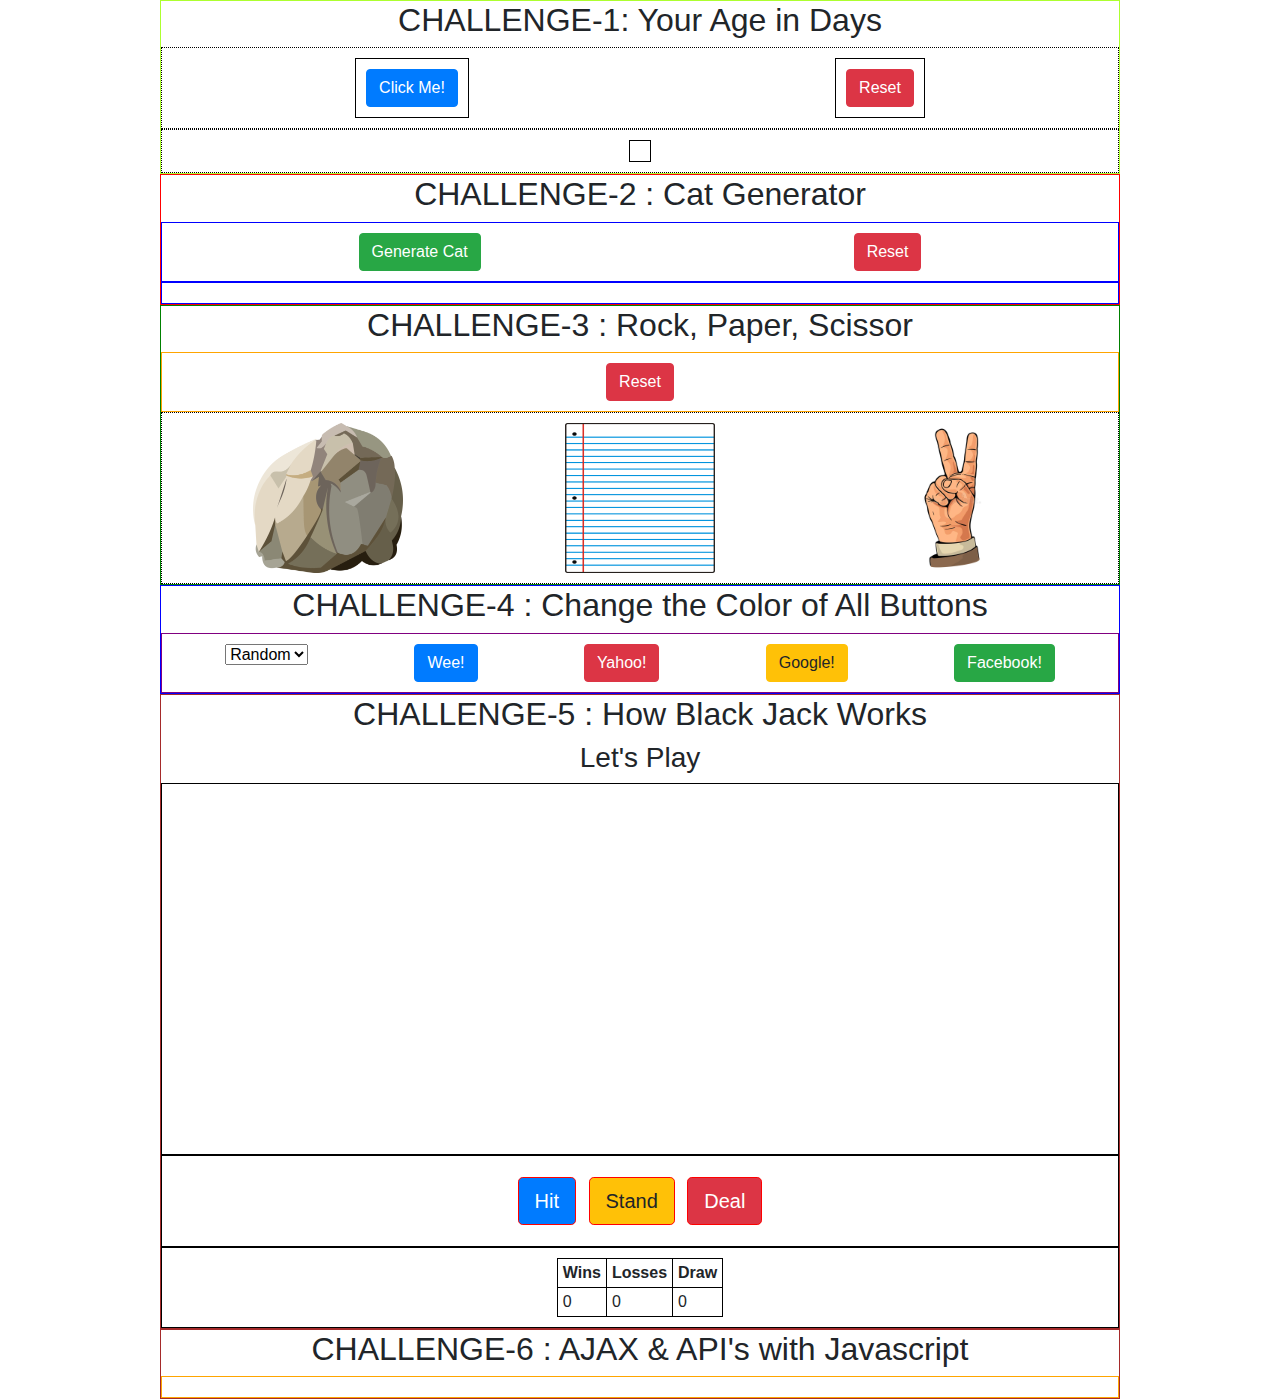
==== index.html @ 6e9a0c8e "js commit" ====
<html lang="en">
<head>
    <meta charset="UTF-8">
    <meta name="viewport" content="width=device-width, initial-scale=1.0">
    <meta http-equiv="X-UA-Compatible" content="ie=edge">
    
    <!-- ini BOOTSTRAP CSS-nya ONLINE -->
    <link rel="stylesheet" href="https://stackpath.bootstrapcdn.com/bootstrap/4.5.0/css/bootstrap.min.css">
    <!-- ini CSS dari FOLDER 'index.html' -->
    <link rel="stylesheet" href="style.css">
    <title>Javascript in Steroid</title>
</head>

<body>
    <!-- CHALLENGE-1 : Your Age in Days -->
    <div class="container-1">
        <h2>CHALLENGE-1: Your Age in Days</h2>
    
        <div class="flex-box-container-1">
            <div>
                <!-- TAG 'btn-primary' ini ADA di file CSS BOOTSTRAP -->
                <button class="btn btn-primary" onclick="ageInDays()">Click Me!</button>
            </div>
        
            <div>
                <!-- TAG 'btn-danger' ini ADA di file CSS BOOTSTRAP -->
                <button class="btn btn-danger" onclick="reset()">Reset</button>
            </div>
        </div>

        <div class="flex-box-container-1">
            <div id="flex-box-result"></div>
        </div>
    </div>

    <!--
        CHALLENGE-2 : Cat Generator
    -->
    <div class="container-2">
        <h2>CHALLENGE-2 : Cat Generator</h2>
        <div class="flex-box-container-2">
            <!-- ini TOMBOL untuk MUNCULIN GAMBAR KUCING -->
            <button class="btn btn-success" id="cat-generator" onclick="generateCat()">Generate Cat</button>
        
            <div>
                <!-- TAG 'btn-danger' ini ADA di file CSS BOOTSTRAP -->
                <button class="btn btn-danger" onclick="resetCat()">Reset</button>
            </div>
        </div>

        <div class="flex-box-container-2" id="flex-cat-gen">
            
        </div>
    </div>

    <!--
        CHALLENGE-3 : Rock, Paper, Scissor PT.1
    -->
    <div class="container-3">
        <h2>CHALLENGE-3 : Rock, Paper, Scissor</h2>
        <div class="flex-box-container-3">
            <button class="btn btn-danger" onclick="resetRps()">Reset</button>
        </div>
    
        <div class="flex-box-rps" id="flex-box-rps-div">
            <img id="rock" src="images/rps_rock-clipart-clipart-harvestable-resources-rock.png" height=150 width=150 alt="" onclick="rpsGame(this)"/>
            <img id="paper" src="images/rps_paper-clipart-nexxuz-Loose-Leaf-Paper.png" height=150 width=150 alt="" onclick="rpsGame(this)"/>
            <img id="scissor" src="images/rps_female-hand-sign-victory-sign-peace-si_-vector-color-flat-ilustration-isolated-white-background-web-83128345.jpg" height=150 width=150 alt="" onclick="rpsGame(this)"/>
        </div>
    </div>

    <!--
        CHALLENGE 4 : Change Button Colors
    -->
    <div class="container-4">
        <h2 id="change-my-color">CHALLENGE-4 : Change the Color of All Buttons</h2>
        <div class="flex-box-pick-color">
            <form action="">
                <select name="backdrop" id="background" onchange="buttonColorChange(this)">
                    <option value="random">Random</option>
                    <option value="red">Red</option>
                    <option value="green">Green</option>
                    <option value="reset">Reset</option>
                </select>
            </form>
            <div><button class="btn btn-primary">Wee!</button></div>
            <div><button class="btn btn-danger">Yahoo!</button></div>
            <div><button class="btn btn-warning">Google!</button></div><!-- BUTTON ini BISA KUNING karena CSS BOOTSTRAP di ATAS -->
            <div><button class="btn btn-success">Facebook!</button></div>
        </div>
    </div>

    <!--
        CHALLENGE 5 : How Black Jack Works
    -->
    <div class="container-5">
        <h2>CHALLENGE-5 : How Black Jack Works</h2>
        <h3><span id="blackjack-result">Let's Play</span></h3>
        <div class="flex-blackjack-row-1">
            <div id="your-box">
                <h2>You : <span id="your-blackjack-result">0</span></h2>
            </div>
            <div id="dealer-box">
                <h2>Dealer : <span id="dealer-blackjack-result">0</span></h2>
            </div>
        </div>
        <div class="flex-blackjack-row-2">
            <div>
                <button class="btn-lg btn-primary mr-2" id="blackjack-hit-button">Hit</button>
                <button class="btn-lg btn-warning mr-2" id="blackjack-stand-button">Stand</button>
                <button class="btn-lg btn-danger" id="blackjack-deal-button">Deal</button>
            </div>
        </div>
        <div class="flex-blackjack-row-3">
            <table>
                <tbody>
                    <tr>
                        <th>Wins</th>
                        <th>Losses</th>
                        <th>Draw</th>
                    </tr>
                    <tr>
                        <td><span id="wins">0</span></td>
                        <td><span id="losses">0</span></td>
                        <td><span id="draw">0</span></td>
                    </tr>
                </tbody>
            </table>
        </div>
    </div>

    <div class="container-6">
        <h2>CHALLENGE-6 : AJAX & API's with Javascript</h2>
        <div class="flex-ajax-row-1"></div>
    </div>

    <!-- script src="static/js/script.js"></script -->
    <script src="script.js"></script>
</body>
</html>
---- style.css ----
/**
* CHALLENGE-1 : Your Age in Days
*/

.container-1 {
    /* ini BORDER PALING LUAR yang warna UNGU */
    border: 1px solid greenyellow;
    /* ini UKURAN '<div>' -berbanding- UKURAN WEB-PAGE
    ini '75%' MAKSUDNYA adalah UKURAN 'container-1' cuma SEBESAR 75% dari MULAI PALING KIRI web-page
    */
    width: 75%;
    /* JARAK KONTEN/'<div>' dengan PINGGIRAN web-page SEBELUM BORDER; dibikin '0' supaya GESER ke TENGAH */
    margin: 0 auto;
    text-align: center;
}

/* ini untuk NGATUR <div class="flex-box-container-1"> YANG ada di PALING LUAR */
.flex-box-container-1, .flex-box-rps {
    /* 'display: flex' MAKE any OBJECT in web-pages DOESN'T STACK */
    display: flex;
    /* 'border' COLOR and THICKNESS are DEFINED here*/
    border: 1px dotted black;
    /* 'padding' DEFINE SPACE between BORDER and CONTENT*/
    padding: 10px;
    flex-wrap: wrap;
    /* 'flex-direction' ini MENENTUKAN bagaimana tiap BLOK <DIV> akan DISUSUN */
    flex-direction: row;
    /* 'justify-content' FORCE OBJECTS to POSITION itself in web-pages
    justify-content: flex-start;
    justify-content: flex-end;
    'space-around' will PUT CONTENT as CLOSEST it can to the MIDDLE of '<div>' EVENTLY
    */
    justify-content: space-around;
}

/* ini untuk NGATUR <div class="flex-box-container-1"> YANG ada di PALING DALAM */
.flex-box-container-1 div {
    display: flex;
    /* 'value' + 'px/ANY metric' GAK BOLEH ada SPACE */
    padding: 10px;
    border: 1px solid black;
    align-items: center;
}

/**
* CHALLENGE-2 : Cat Generator
*/
.container-2 {
    border: 1px solid red;
    width: 75%;
    margin: 0 auto;
    text-align: center;
}

.flex-box-container-2 {
    display: flex;
    border: 1px solid blue;
    padding: 10px;
    justify-content: space-around;
    flex-wrap: wrap;
}

.flex-box-container-2 img {
    border: 1px solid green;
    margin: 10px;
    box-shadow: 0px 10px 50px rgba(0, 0, 0, 7);
}

/**
* CHALLENGE-3 : Rock, Paper, Scissor PT.1
*/
.container-3 {
    border: 1px solid green;
    width: 75%;
    margin: 0 auto;
    text-align: center;
}

/* TAG 'img:hover' means WHAT HAPPEN when CURSOR MOVE to the OBJECT */
.flex-box-rps img:hover {
    box-shadow: 0px 10px 50px rgba(37, 50, 233, 1);
}

/*.flex-box-rps-div {}*/

.flex-box-container-3, .flex-ajax-row-1 {
    display: flex;
    border: 1px solid orange;
    padding: 10px;
    justify-content: space-around;
    flex-wrap: wrap;
}

/**
* CHALLENGE-4 : Change Button Colors
*/
.container-4 {
    border: 1px solid blue;
    width: 75%;
    margin: 0 auto;
    text-align: center;
}

.flex-box-pick-color {
    display: flex;
    border: 1px solid purple;
    padding: 10px;
    justify-content: space-around;
    flex-wrap: wrap;
}

/**
* CHALLENGE-5 : How Black Jack Works
*/
.container-5, .container-6 {
    border: 1px solid brown;
    width: 75%;
    margin: 0 auto;
    text-align: center;
}

.flex-blackjack-row-1, .flex-blackjack-row-2, .flex-blackjack-row-3 {
    display: flex;
    border: 1px solid black;
    padding: 10px;
    flex-wrap: wrap;
    flex-direction: row;
    justify-content: space-around;
}

.flex-blackjack-row-1, .flex-blackjack-row-2 {
    background: url("https://miro.medium.com/max/990/1*Srsktwm3384uYm4tgOlZkA.jpeg");
    /* background: url("https://ie2-gfebf.cdnppb.net/mexchangeblackjack/turbo/17/assets/gameView/tableBackground.png?v17"); */
    color: #ffffff;
}

.flex-blackjack-row-1 div {
    border: 1px solid white;
    padding: 10px;
    text-align: center;
    height: 350px;
    /* 'flex' GUNANYA untuk SAMA RATA LUAS flexbox DI DALAM '<div>' */
    flex: 1;
}

.flex-blackjack-row-1 img {
    width: 25%;
    padding: 10px;
}

.flex-blackjack-row-2 button {
    border: 1px solid red;
}

.flex-blackjack-row-2 div {
    border: 1px solid white;
    padding: 10px;
}

table, th, td {
    border: 1px solid black;
    padding: 5px;
}
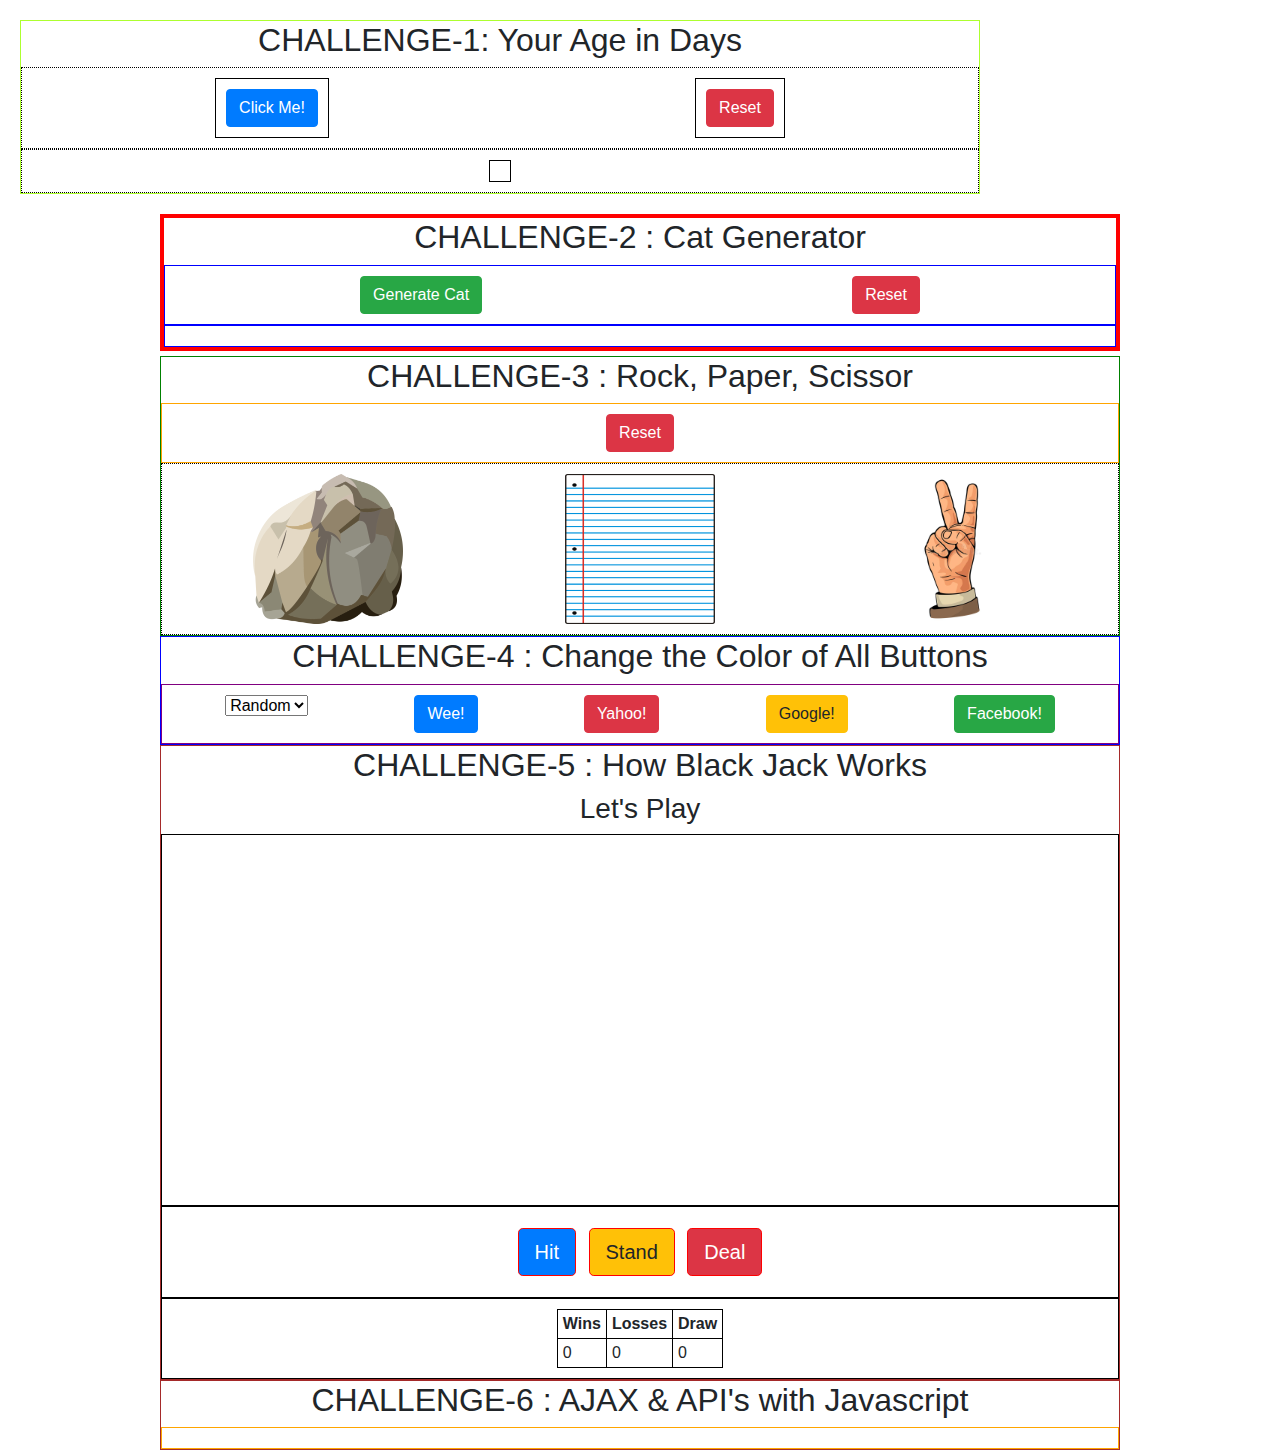
==== commit f21de198: "re-learn and revision" ====
--- a/index.html
+++ b/index.html
@@ -1,140 +1,147 @@
-<html lang="en">
-<head>
-    <meta charset="UTF-8">
-    <meta name="viewport" content="width=device-width, initial-scale=1.0">
-    <meta http-equiv="X-UA-Compatible" content="ie=edge">
-    
-    <!-- ini BOOTSTRAP CSS-nya ONLINE -->
-    <link rel="stylesheet" href="https://stackpath.bootstrapcdn.com/bootstrap/4.5.0/css/bootstrap.min.css">
-    <!-- ini CSS dari FOLDER 'index.html' -->
-    <link rel="stylesheet" href="style.css">
-    <title>Javascript in Steroid</title>
-</head>
-
-<body>
-    <!-- CHALLENGE-1 : Your Age in Days -->
-    <div class="container-1">
-        <h2>CHALLENGE-1: Your Age in Days</h2>
-    
-        <div class="flex-box-container-1">
-            <div>
-                <!-- TAG 'btn-primary' ini ADA di file CSS BOOTSTRAP -->
-                <button class="btn btn-primary" onclick="ageInDays()">Click Me!</button>
-            </div>
-        
-            <div>
-                <!-- TAG 'btn-danger' ini ADA di file CSS BOOTSTRAP -->
-                <button class="btn btn-danger" onclick="reset()">Reset</button>
-            </div>
-        </div>
-
-        <div class="flex-box-container-1">
-            <div id="flex-box-result"></div>
-        </div>
-    </div>
-
-    <!--
-        CHALLENGE-2 : Cat Generator
-    -->
-    <div class="container-2">
-        <h2>CHALLENGE-2 : Cat Generator</h2>
-        <div class="flex-box-container-2">
-            <!-- ini TOMBOL untuk MUNCULIN GAMBAR KUCING -->
-            <button class="btn btn-success" id="cat-generator" onclick="generateCat()">Generate Cat</button>
-        
-            <div>
-                <!-- TAG 'btn-danger' ini ADA di file CSS BOOTSTRAP -->
-                <button class="btn btn-danger" onclick="resetCat()">Reset</button>
-            </div>
-        </div>
-
-        <div class="flex-box-container-2" id="flex-cat-gen">
-            
-        </div>
-    </div>
-
-    <!--
-        CHALLENGE-3 : Rock, Paper, Scissor PT.1
-    -->
-    <div class="container-3">
-        <h2>CHALLENGE-3 : Rock, Paper, Scissor</h2>
-        <div class="flex-box-container-3">
-            <button class="btn btn-danger" onclick="resetRps()">Reset</button>
-        </div>
-    
-        <div class="flex-box-rps" id="flex-box-rps-div">
-            <img id="rock" src="images/rps_rock-clipart-clipart-harvestable-resources-rock.png" height=150 width=150 alt="" onclick="rpsGame(this)"/>
-            <img id="paper" src="images/rps_paper-clipart-nexxuz-Loose-Leaf-Paper.png" height=150 width=150 alt="" onclick="rpsGame(this)"/>
-            <img id="scissor" src="images/rps_female-hand-sign-victory-sign-peace-si_-vector-color-flat-ilustration-isolated-white-background-web-83128345.jpg" height=150 width=150 alt="" onclick="rpsGame(this)"/>
-        </div>
-    </div>
-
-    <!--
-        CHALLENGE 4 : Change Button Colors
-    -->
-    <div class="container-4">
-        <h2 id="change-my-color">CHALLENGE-4 : Change the Color of All Buttons</h2>
-        <div class="flex-box-pick-color">
-            <form action="">
-                <select name="backdrop" id="background" onchange="buttonColorChange(this)">
-                    <option value="random">Random</option>
-                    <option value="red">Red</option>
-                    <option value="green">Green</option>
-                    <option value="reset">Reset</option>
-                </select>
-            </form>
-            <div><button class="btn btn-primary">Wee!</button></div>
-            <div><button class="btn btn-danger">Yahoo!</button></div>
-            <div><button class="btn btn-warning">Google!</button></div><!-- BUTTON ini BISA KUNING karena CSS BOOTSTRAP di ATAS -->
-            <div><button class="btn btn-success">Facebook!</button></div>
-        </div>
-    </div>
-
-    <!--
-        CHALLENGE 5 : How Black Jack Works
-    -->
-    <div class="container-5">
-        <h2>CHALLENGE-5 : How Black Jack Works</h2>
-        <h3><span id="blackjack-result">Let's Play</span></h3>
-        <div class="flex-blackjack-row-1">
-            <div id="your-box">
-                <h2>You : <span id="your-blackjack-result">0</span></h2>
-            </div>
-            <div id="dealer-box">
-                <h2>Dealer : <span id="dealer-blackjack-result">0</span></h2>
-            </div>
-        </div>
-        <div class="flex-blackjack-row-2">
-            <div>
-                <button class="btn-lg btn-primary mr-2" id="blackjack-hit-button">Hit</button>
-                <button class="btn-lg btn-warning mr-2" id="blackjack-stand-button">Stand</button>
-                <button class="btn-lg btn-danger" id="blackjack-deal-button">Deal</button>
-            </div>
-        </div>
-        <div class="flex-blackjack-row-3">
-            <table>
-                <tbody>
-                    <tr>
-                        <th>Wins</th>
-                        <th>Losses</th>
-                        <th>Draw</th>
-                    </tr>
-                    <tr>
-                        <td><span id="wins">0</span></td>
-                        <td><span id="losses">0</span></td>
-                        <td><span id="draw">0</span></td>
-                    </tr>
-                </tbody>
-            </table>
-        </div>
-    </div>
-
-    <div class="container-6">
-        <h2>CHALLENGE-6 : AJAX & API's with Javascript</h2>
-        <div class="flex-ajax-row-1"></div>
-    </div>
-
-    <!-- script src="static/js/script.js"></script -->
-    <script src="script.js"></script>
-</body>
+<html lang="en">
+<head>
+    <meta charset="UTF-8">
+    <meta name="viewport" content="width=device-width, initial-scale=1.0">
+    <meta http-equiv="X-UA-Compatible" content="ie=edge">
+    
+    <!-- ini BOOTSTRAP CSS-nya ONLINE -->
+    <link rel="stylesheet" href="https://stackpath.bootstrapcdn.com/bootstrap/4.5.0/css/bootstrap.min.css">
+    <!-- <link rel="stylesheet" href="https://cdn.jsdelivr.net/npm/bootstrap@5.3.2/dist/css/bootstrap.min.css"> -->
+    <!-- ini CSS dari FOLDER 'index.html' -->
+    <link rel="stylesheet" href="style.css">
+    <title>Javascript in Steroid</title>
+</head>
+
+<body>
+    <!-- CHALLENGE-1 : Your Age in Days -->
+    <div class="container-1">
+        <h2>CHALLENGE-1: Your Age in Days</h2>
+    
+        <div class="flex-box-container-1">
+            <div>
+                <!-- TAG 'btn-primary' ini ADA di file CSS BOOTSTRAP -->
+                <button class="btn btn-primary" onclick="ageInDays()">Click Me!</button>
+            </div>
+        
+            <div>
+                <!-- TAG 'btn-danger' ini ADA di file CSS BOOTSTRAP -->
+                <button class="btn btn-danger" onclick="reset()">Reset</button>
+            </div>
+        </div>
+
+        <div class="flex-box-container-1">
+            <div id="flex-box-result"></div>
+        </div>
+    </div>
+
+    <!--
+        CHALLENGE-2 : Cat Generator
+    -->
+    <div class="container-2">
+        <h2>CHALLENGE-2 : Cat Generator</h2>
+        <div class="flex-box-container-2">
+            <!-- ini TOMBOL untuk MUNCULIN GAMBAR KUCING -->
+            <button class="btn btn-success" id="cat-generator" onclick="generateCat()">Generate Cat</button>
+        
+            <div>
+                <!-- TAG 'btn-danger' ini ADA di file CSS BOOTSTRAP -->
+                <button class="btn btn-danger" onclick="resetCat()">Reset</button>
+            </div>
+        </div>
+
+        <div class="flex-box-container-2" id="flex-cat-gen">
+            <!-- IMAGE will APPEAR HERE ==> APPEND tag <img> HERE via function generateCat() in script.js -->
+        </div>
+    </div>
+
+    <!--
+        CHALLENGE-3 : Rock, Paper, Scissor PT.1
+    -->
+    <div class="container-3">
+        <h2>CHALLENGE-3 : Rock, Paper, Scissor</h2>
+        <div class="flex-box-container-3">
+            <button class="btn btn-danger" onclick="resetRps()">Reset</button>
+        </div>
+    
+        <div class="flex-box-rps" id="flex-box-rps-div">
+            <img id="rock" src="images/rps_rock-clipart-clipart-harvestable-resources-rock.png" height=150 width=150 alt="" onclick="rpsGame(this)"/>
+            <img id="paper" src="images/rps_paper-clipart-nexxuz-Loose-Leaf-Paper.png" height=150 width=150 alt="" onclick="rpsGame(this)"/>
+            <img id="scissor" src="images/rps_female-hand-sign-victory-sign-peace-si_-vector-color-flat-ilustration-isolated-white-background-web-83128345.jpg" height=150 width=150 alt="" onclick="rpsGame(this)"/>
+        </div>
+    </div>
+
+    <!--
+        CHALLENGE 4 : Change Button Colors
+    -->
+    <div class="container-4">
+        <h2 id="change-my-color">CHALLENGE-4 : Change the Color of All Buttons</h2>
+        <div class="flex-box-pick-color">
+            <form action="">
+                <select name="backdrop" id="background" onchange="buttonColorChange(this)">
+                    <option value="random">Random</option>
+                    <option value="red">Red</option>
+                    <option value="green">Green</option>
+                    <option value="reset">Reset</option>
+                </select>
+            </form>
+            <div><button class="btn btn-primary">Wee!</button></div>
+            <div><button class="btn btn-danger">Yahoo!</button></div>
+            <div><button class="btn btn-warning">Google!</button></div><!-- BUTTON ini BISA KUNING karena CSS BOOTSTRAP di ATAS -->
+            <div><button class="btn btn-success">Facebook!</button></div>
+        </div>
+    </div>
+
+    <!--
+        CHALLENGE 5 : How Black Jack Works
+    -->
+    <div class="container-5">
+        <h2>CHALLENGE-5 : How Black Jack Works</h2>
+        <!-- 'span' <tag> DIGUNAKAN supaya KONTEN baru POSISINYA BERDERET tapi TIDAK BERTUMPUK seperti <div>   -->
+        <h3><span id="blackjack-result">Let's Play</span></h3>
+        <!-- <span>Span-1</span>
+        <span>Span-2</span> -->
+        <div class="flex-blackjack-row-1">
+            <div id="your-box">
+                <h2>You : <span id="your-blackjack-result">0</span></h2>
+            </div>
+            <div id="dealer-box">
+                <h2>Dealer : <span id="dealer-blackjack-result">0</span></h2>
+            </div>
+        </div>
+        <div class="flex-blackjack-row-2">
+            <div>
+                <button class="btn-lg btn-primary mr-2" id="blackjack-hit-button">Hit</button>
+                <button class="btn-lg btn-warning mr-2" id="blackjack-stand-button">Stand</button>
+                <button class="btn-lg btn-danger" id="blackjack-deal-button">Deal</button>
+            </div>
+        </div>
+        <div class="flex-blackjack-row-3">
+            <table>
+                <tbody>
+                    <tr>
+                        <th>Wins</th>
+                        <th>Losses</th>
+                        <th>Draw</th>
+                    </tr>
+                    <tr>
+                        <td><span id="wins">0</span></td>
+                        <td><span id="losses">0</span></td>
+                        <td><span id="draw">0</span></td>
+                    </tr>
+                </tbody>
+            </table>
+        </div>
+    </div>
+
+    <!--
+        CHALLENGE 6 : AJAX & API's witj Javascript
+    -->
+    <div class="container-6">
+        <h2>CHALLENGE-6 : AJAX & API's with Javascript</h2>
+        <div class="flex-ajax-row-1"></div>
+    </div>
+
+    <!-- script src="static/js/script.js"></script -->
+    <script src="script.js"></script>
+</body>
 </html>--- a/style.css
+++ b/style.css
@@ -1,163 +1,178 @@
-/**
-* CHALLENGE-1 : Your Age in Days
-*/
-
-.container-1 {
-    /* ini BORDER PALING LUAR yang warna UNGU */
-    border: 1px solid greenyellow;
-    /* ini UKURAN '<div>' -berbanding- UKURAN WEB-PAGE
-    ini '75%' MAKSUDNYA adalah UKURAN 'container-1' cuma SEBESAR 75% dari MULAI PALING KIRI web-page
-    */
-    width: 75%;
-    /* JARAK KONTEN/'<div>' dengan PINGGIRAN web-page SEBELUM BORDER; dibikin '0' supaya GESER ke TENGAH */
-    margin: 0 auto;
-    text-align: center;
-}
-
-/* ini untuk NGATUR <div class="flex-box-container-1"> YANG ada di PALING LUAR */
-.flex-box-container-1, .flex-box-rps {
-    /* 'display: flex' MAKE any OBJECT in web-pages DOESN'T STACK */
-    display: flex;
-    /* 'border' COLOR and THICKNESS are DEFINED here*/
-    border: 1px dotted black;
-    /* 'padding' DEFINE SPACE between BORDER and CONTENT*/
-    padding: 10px;
-    flex-wrap: wrap;
-    /* 'flex-direction' ini MENENTUKAN bagaimana tiap BLOK <DIV> akan DISUSUN */
-    flex-direction: row;
-    /* 'justify-content' FORCE OBJECTS to POSITION itself in web-pages
-    justify-content: flex-start;
-    justify-content: flex-end;
-    'space-around' will PUT CONTENT as CLOSEST it can to the MIDDLE of '<div>' EVENTLY
-    */
-    justify-content: space-around;
-}
-
-/* ini untuk NGATUR <div class="flex-box-container-1"> YANG ada di PALING DALAM */
-.flex-box-container-1 div {
-    display: flex;
-    /* 'value' + 'px/ANY metric' GAK BOLEH ada SPACE */
-    padding: 10px;
-    border: 1px solid black;
-    align-items: center;
-}
-
-/**
-* CHALLENGE-2 : Cat Generator
-*/
-.container-2 {
-    border: 1px solid red;
-    width: 75%;
-    margin: 0 auto;
-    text-align: center;
-}
-
-.flex-box-container-2 {
-    display: flex;
-    border: 1px solid blue;
-    padding: 10px;
-    justify-content: space-around;
-    flex-wrap: wrap;
-}
-
-.flex-box-container-2 img {
-    border: 1px solid green;
-    margin: 10px;
-    box-shadow: 0px 10px 50px rgba(0, 0, 0, 7);
-}
-
-/**
-* CHALLENGE-3 : Rock, Paper, Scissor PT.1
-*/
-.container-3 {
-    border: 1px solid green;
-    width: 75%;
-    margin: 0 auto;
-    text-align: center;
-}
-
-/* TAG 'img:hover' means WHAT HAPPEN when CURSOR MOVE to the OBJECT */
-.flex-box-rps img:hover {
-    box-shadow: 0px 10px 50px rgba(37, 50, 233, 1);
-}
-
-/*.flex-box-rps-div {}*/
-
-.flex-box-container-3, .flex-ajax-row-1 {
-    display: flex;
-    border: 1px solid orange;
-    padding: 10px;
-    justify-content: space-around;
-    flex-wrap: wrap;
-}
-
-/**
-* CHALLENGE-4 : Change Button Colors
-*/
-.container-4 {
-    border: 1px solid blue;
-    width: 75%;
-    margin: 0 auto;
-    text-align: center;
-}
-
-.flex-box-pick-color {
-    display: flex;
-    border: 1px solid purple;
-    padding: 10px;
-    justify-content: space-around;
-    flex-wrap: wrap;
-}
-
-/**
-* CHALLENGE-5 : How Black Jack Works
-*/
-.container-5, .container-6 {
-    border: 1px solid brown;
-    width: 75%;
-    margin: 0 auto;
-    text-align: center;
-}
-
-.flex-blackjack-row-1, .flex-blackjack-row-2, .flex-blackjack-row-3 {
-    display: flex;
-    border: 1px solid black;
-    padding: 10px;
-    flex-wrap: wrap;
-    flex-direction: row;
-    justify-content: space-around;
-}
-
-.flex-blackjack-row-1, .flex-blackjack-row-2 {
-    background: url("https://miro.medium.com/max/990/1*Srsktwm3384uYm4tgOlZkA.jpeg");
-    /* background: url("https://ie2-gfebf.cdnppb.net/mexchangeblackjack/turbo/17/assets/gameView/tableBackground.png?v17"); */
-    color: #ffffff;
-}
-
-.flex-blackjack-row-1 div {
-    border: 1px solid white;
-    padding: 10px;
-    text-align: center;
-    height: 350px;
-    /* 'flex' GUNANYA untuk SAMA RATA LUAS flexbox DI DALAM '<div>' */
-    flex: 1;
-}
-
-.flex-blackjack-row-1 img {
-    width: 25%;
-    padding: 10px;
-}
-
-.flex-blackjack-row-2 button {
-    border: 1px solid red;
-}
-
-.flex-blackjack-row-2 div {
-    border: 1px solid white;
-    padding: 10px;
-}
-
-table, th, td {
-    border: 1px solid black;
-    padding: 5px;
+/**
+* CHALLENGE-1 : Your Age in Days
+*/
+
+.container-1 {
+    /* ini BORDER PALING LUAR yang warna GREENYELLOW */
+    border: 1px solid greenyellow;
+    /* ini UKURAN '<div>' -berbanding- UKURAN WEB-PAGE
+    ini '75%' MAKSUDNYA adalah UKURAN <div> 'container-1' cuma SEBESAR 75% dari MULAI PALING KIRI web-page
+    */
+    width: 75%;
+    /* JARAK ANTAR KONTEN atau ANTAR '<div>' dengan PINGGIRAN web-page SEBELUM BORDER; 'auto' di BELAKANG NILAI MARGIN akan MENEMPATKAN <div> TEPAT di TENGAH */
+    margin: 20; /* margin: 0 auto */
+    text-align: center;
+}
+
+/* ini untuk NGATUR <div class="flex-box-container-1"> YANG ada di PALING LUAR */
+.flex-box-container-1, .flex-box-rps {
+    /* 'display: flex' ACTIVATE FLEX-BOX feature IN the <div> & MAKE ANY OBJECT/ELEMENTS in it DOESN'T STACK */
+    display: flex;
+    /* 'border' COLOR and THICKNESS are DEFINED here*/
+    border: 1px dotted black;
+    /* 'padding' DEFINE GAP or SPACE between BORDER and CONTENT; IF '0px' then CONTENT will STICK to BORDER */
+    padding: 10px;
+    flex-wrap: wrap;
+    /* 'flex-direction' ini MENENTUKAN bagaimana tiap BLOK <div> akan DISUSUN
+        'row' --> BLOK <div> akan DISUSUN BERDERET
+        'column' --> BLOK <div> akan DISUSUN BERTUMPUK
+        
+        DEFAULT SETUP is 'flex-direction: row' IF NOT DECLARED
+    */
+    flex-direction: row;
+    /* 'justify-content' FORCE OBJECTS to POSITION itself in web-pages
+        justify-content: flex-start;
+        justify-content: flex-end;
+        'space-around' will PUT SPACE between EACH CONTENT in the <div> FAIRLY
+        'space-evenly' will PUT CONTENT as CLOSEST as it can TO the MIDDLE of '<div>' BY KEEPING SOME SPACE for EACH CONTENT
+        'space-between' will STICK 1st OBJECT to LEFT EDGE of <div>, STICK 2nd OBJECT to RIGHT EDGE of <div>, & THE REST IN the MIDDLE of <div>
+    */
+    justify-content: space-around;
+}
+
+/* KATA '<div>' ini untuk NGATUR tiap-tiap <div> yang ADA di DALAM <div class="flex-box-container-1"> */
+.flex-box-container-1 div {
+    display: flex;
+    /* 'value' + 'px/ANY metric' GAK BOLEH ada SPACE */
+    padding: 10px;
+    border: 1px solid black; /* WARNA BORDER di KELILING TOMBOL 'Click ME!' & 'Reset' */
+    align-items: center;
+}
+
+/**
+* CHALLENGE-2 : Cat Generator
+*/
+.container-2 {
+    border: 4px solid red; /* BORDER THICKNESS will GROW INWARD and MAKE <div> CONTENT become SMALLER */
+    width: 75%;
+    margin: 5 auto; /* MARGIN > 0 will GROW OUTWARD MAKES GAP with OTHER <div> e.g: in THIS CASE, it is GAP BETWEEN 'CHALLENGE-1' & 'CHALLENGE-2' */
+    text-align: center;
+}
+
+.flex-box-container-2 {
+    display: flex;
+    border: 1px solid blue;
+    padding: 10px;
+    justify-content: space-around;
+    /* 'flex-wrap' MENGATUR apakah KONTEN KELUAR atau TIDAK dari <div> JIKA BERTAMBAH
+        'no-wrap' --> DEFAULT SETTING bila TIDAK di-DECLARE
+        'wrap' --> KONTEN yang MUNCUL DULUAN ditempatkan PALING DEPAN
+        'wrap-reverse' --> KONTEN yang MUNCUL DULUAN DIDORONG ke PALING BELAKANG
+    */
+    flex-wrap: wrap;
+}
+
+/* 'img' di BELAKANG BERARTI jika ADA <img> DALAM <div> maka DIBERI SETTING INI */
+.flex-box-container-2 img {
+    border: 1px solid green;
+    /* padding: 10px; */
+    margin: 10px; /* JARAK VERTIKAL per-GAMBAR */
+    box-shadow: 0px 10px 50px rgba(0, 0, 0, 7);
+}
+
+/**
+* CHALLENGE-3 : Rock, Paper, Scissor PT.1
+*/
+.container-3 {
+    border: 1px solid green;
+    width: 75%;
+    margin: 0 auto;
+    text-align: center;
+}
+
+/* TAG 'img:hover' means WHAT HAPPEN when CURSOR MOVE to the OBJECT */
+.flex-box-rps img:hover {
+    /* box-sadow: [horizontal position (from left)] [vertical position (from top)] [blurry level (get blurer as higher)] [shadow color combination] */
+    box-shadow: 0px 10px 50px rgba(37, 50, 233, 1);
+}
+
+/*.flex-box-rps-div {}*/
+
+.flex-box-container-3, .flex-ajax-row-1 {
+    display: flex;
+    border: 1px solid orange;
+    padding: 10px;
+    justify-content: space-around;
+    flex-wrap: wrap;
+}
+
+/**
+* CHALLENGE-4 : Change Button Colors
+*/
+.container-4 {
+    border: 1px solid blue;
+    width: 75%;
+    margin: 0 auto;
+    text-align: center;
+}
+
+.flex-box-pick-color {
+    display: flex;
+    border: 1px solid purple;
+    padding: 10px;
+    justify-content: space-around;
+    flex-wrap: wrap;
+}
+
+/**
+* CHALLENGE-5 : How Black Jack Works
+*/
+.container-5, .container-6 {
+    border: 1px solid brown;
+    width: 75%;
+    margin: 0 auto;
+    text-align: center;
+}
+
+.flex-blackjack-row-1, .flex-blackjack-row-2, .flex-blackjack-row-3 {
+    display: flex;
+    border: 1px solid black;
+    padding: 10px;
+    flex-wrap: wrap;
+    flex-direction: row;
+    justify-content: space-around;
+}
+
+.flex-blackjack-row-1, .flex-blackjack-row-2 {
+    background: url("https://miro.medium.com/max/990/1*Srsktwm3384uYm4tgOlZkA.jpeg");
+    /* background: url("https://ie2-gfebf.cdnppb.net/mexchangeblackjack/turbo/17/assets/gameView/tableBackground.png?v17"); */
+    color: #ffffff;
+}
+
+.flex-blackjack-row-1 div {
+    border: 1px solid white;
+    padding: 10px;
+    text-align: center;
+    height: 350px;
+    /* 'flex' GUNANYA untuk SAMA RATA LUAS flexbox DI DALAM '<div>' */
+    flex: 1;
+}
+
+.flex-blackjack-row-1 img {
+    width: 25%;
+    padding: 10px;
+}
+
+.flex-blackjack-row-2 button {
+    border: 1px solid red;
+}
+
+.flex-blackjack-row-2 div {
+    border: 1px solid white;
+    padding: 10px;
+}
+
+table, th, td {
+    border: 1px solid black;
+    padding: 5px;
 }